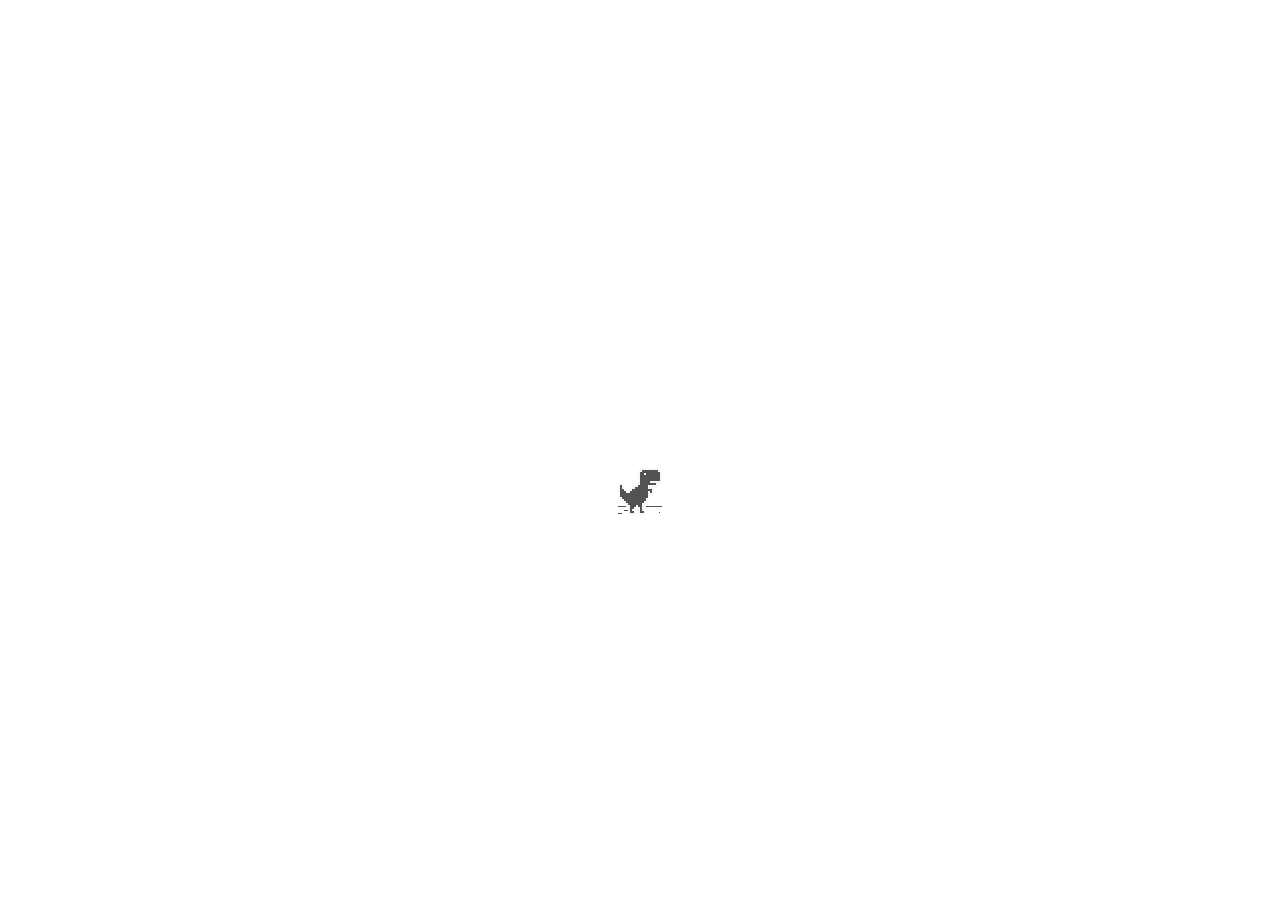
==== docs/dino/index.html @ a0eb2754 "Add files via upload" ====
<!DOCTYPE html>
<html lang="zh-CN">
<head>
    <meta charset="UTF-8">
    <meta name="viewport" content="width=device-width, initial-scale=1, maximum-scale=1, minimum-scale=1, user-scalable=no">
    <title>恐龙快跑</title>
    <style>
        body { margin: 0; background: #fff; overflow: hidden; }
        #test { width: 100vw; height: 100vh; display: flex; justify-content: center; align-items: center; }
    </style>
</head>
<body>
    <div id="test"></div>
    <script src="runner.js"></script>
    <script>
        initRunner('#test');
    </script>
</body>
</html>
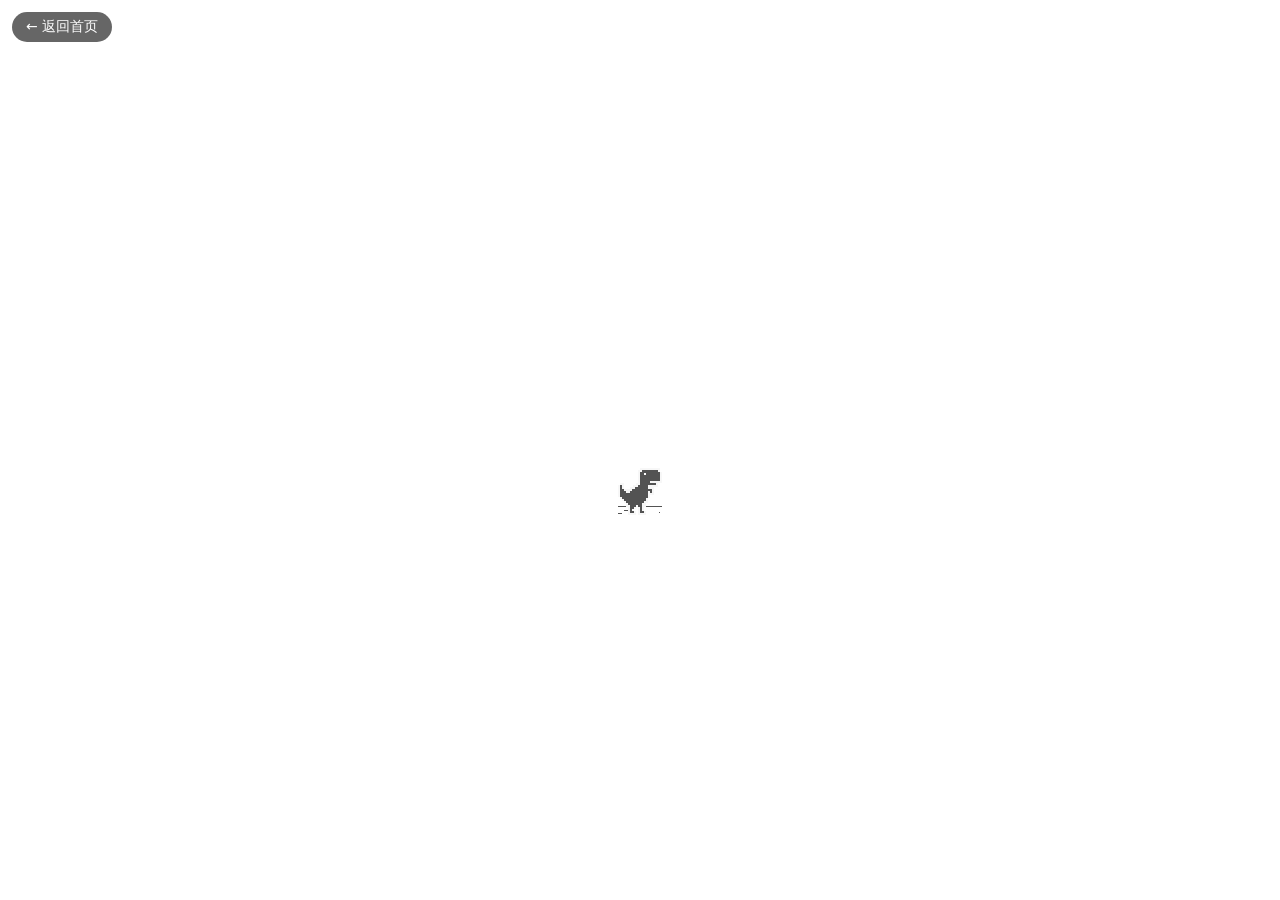
==== commit c8268319: "Update IDK" ====
--- a/docs/dino/index.html
+++ b/docs/dino/index.html
@@ -10,6 +10,8 @@
     </style>
 </head>
 <body>
+<a href="../index.html" class="back-home" style="position:fixed;top:12px;left:12px;z-index:99999;background:rgba(0,0,0,.6);color:#fff;text-decoration:none;padding:6px 14px;border-radius:20px;font-size:14px;font-family:system-ui,sans-serif;backdrop-filter:blur(4px);transition:background .2s">← 返回首页</a>
+
     <div id="test"></div>
     <script src="runner.js"></script>
     <script>
